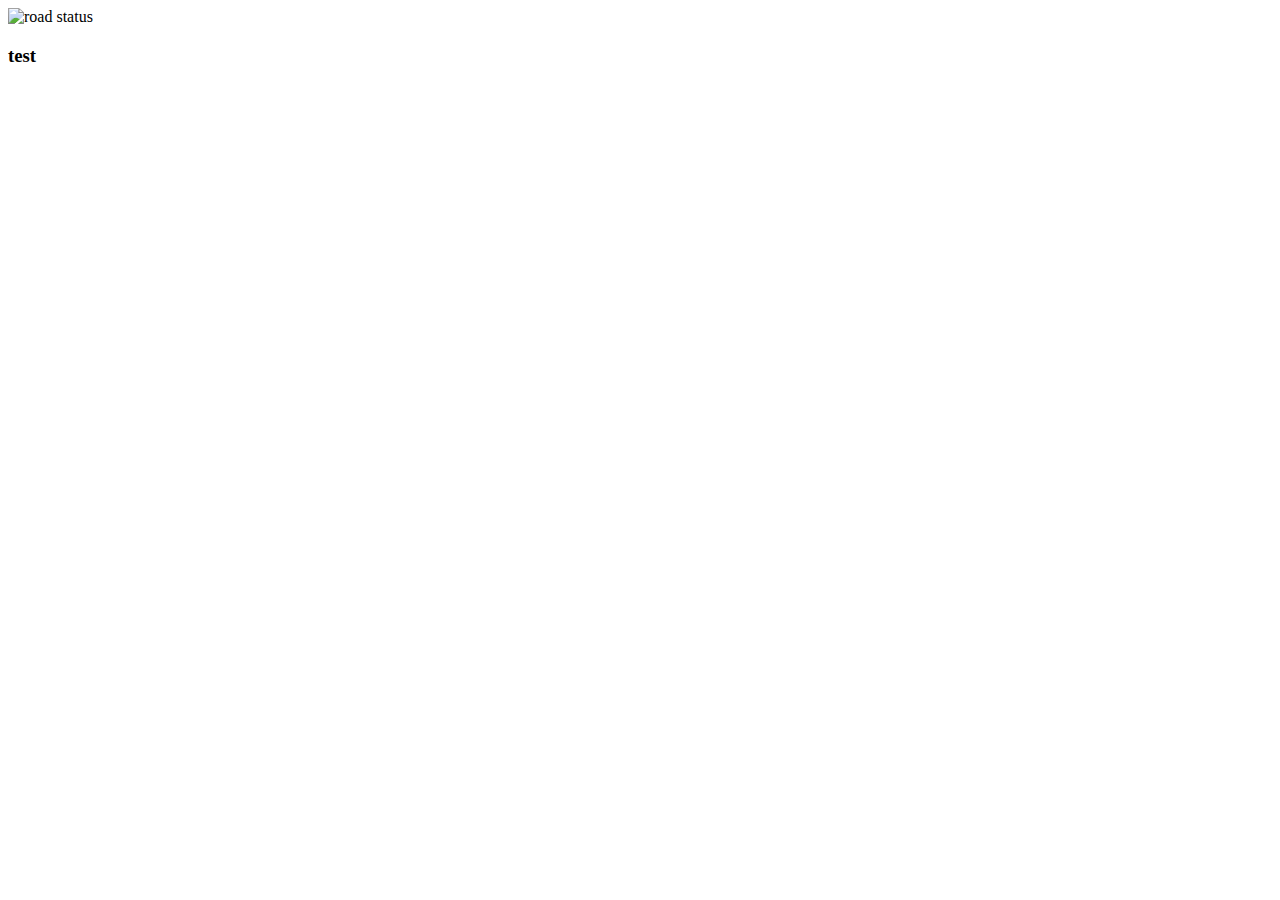
==== searchResult.html @ 9d334502 "try to add search" ====
<!DOCTYPE html>
<html lang="en">
<head>
    <meta charset="UTF-8">
    <meta http-equiv="X-UA-Compatible" content="IE=edge">
    <meta name="viewport" content="width=device-width, initial-scale=1.0">
    <title>Search Result</title>
</head>
<body>
    <div hidden id="pageID">Sub</div>
    <div>
        <img id="roadSta" src="" alt="road status">
    </div>
    <div>
        <h3 id="statment">test</h3>
    </div>
    <script type="text/javascript" src="main.js"></script>
</body>
</html>
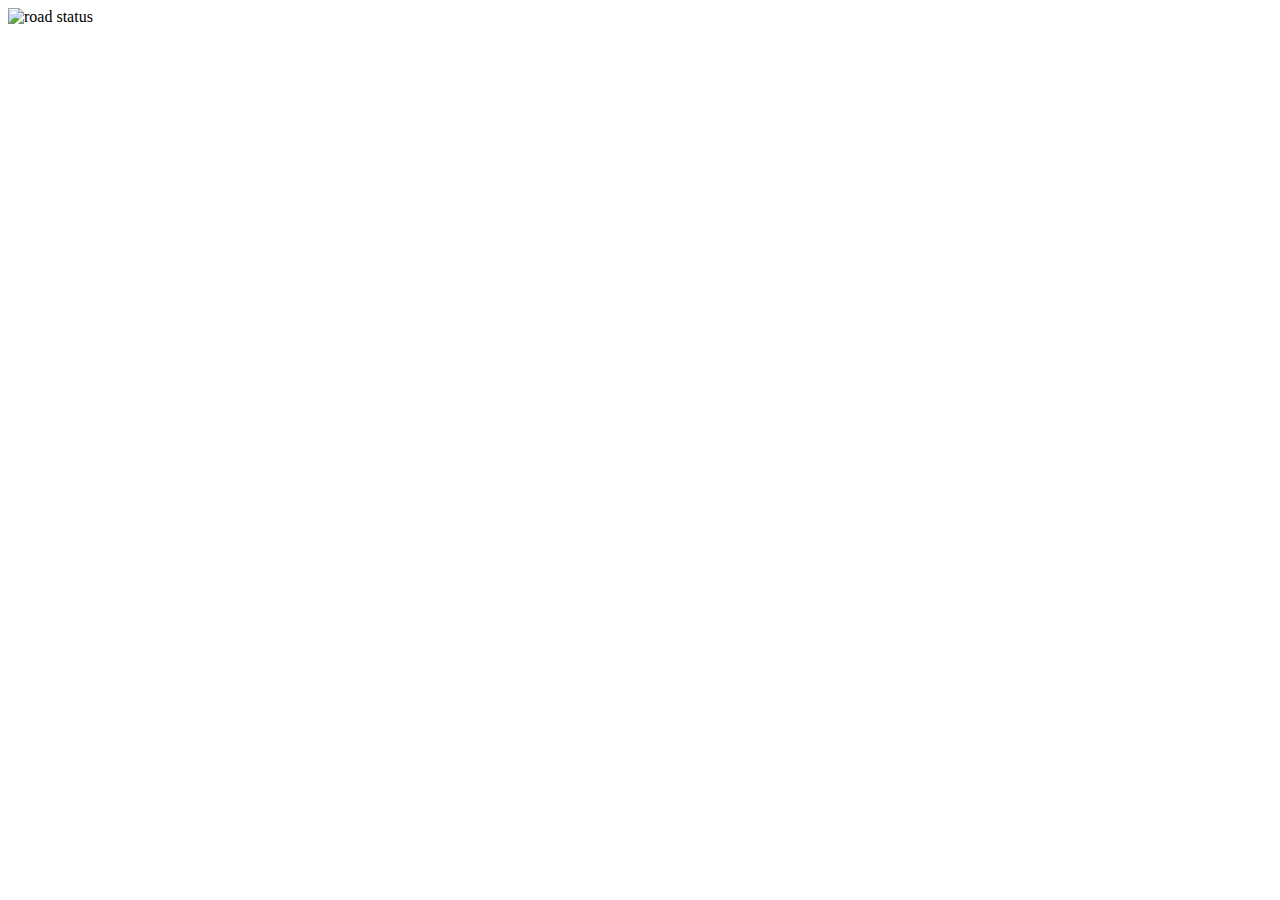
==== commit 218158cd: "pass search key from index to search" ====
--- a/searchResult.html
+++ b/searchResult.html
@@ -14,6 +14,6 @@
     <div>
         <h3 id="statment">test</h3>
     </div>
-    <script type="text/javascript" src="main.js"></script>
+    <script type="text/javascript" src="main2.js"></script>
 </body>
 </html>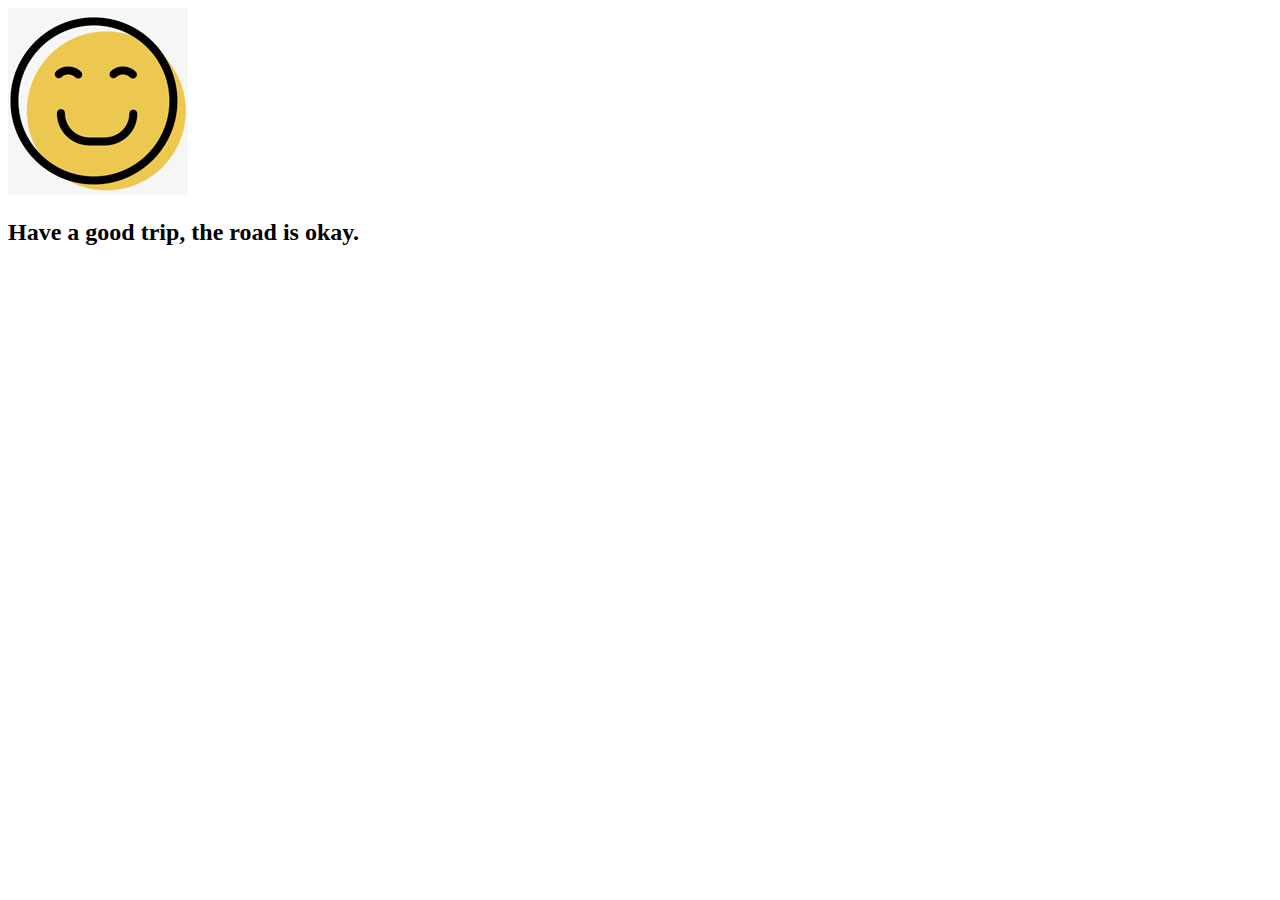
==== commit 6221a42a: "have search feature now" ====
--- a/searchResult.html
+++ b/searchResult.html
@@ -4,6 +4,7 @@
     <meta charset="UTF-8">
     <meta http-equiv="X-UA-Compatible" content="IE=edge">
     <meta name="viewport" content="width=device-width, initial-scale=1.0">
+    <script src="https://ajax.googleapis.com/ajax/libs/jquery/3.6.0/jquery.min.js"></script>
     <title>Search Result</title>
 </head>
 <body>
@@ -11,9 +12,7 @@
     <div>
         <img id="roadSta" src="" alt="road status">
     </div>
-    <div>
-        <h3 id="statment">test</h3>
-    </div>
-    <script type="text/javascript" src="main2.js"></script>
+    <div id="statment"></div>
+    <script type="text/javascript" src="search.js"></script>
 </body>
 </html>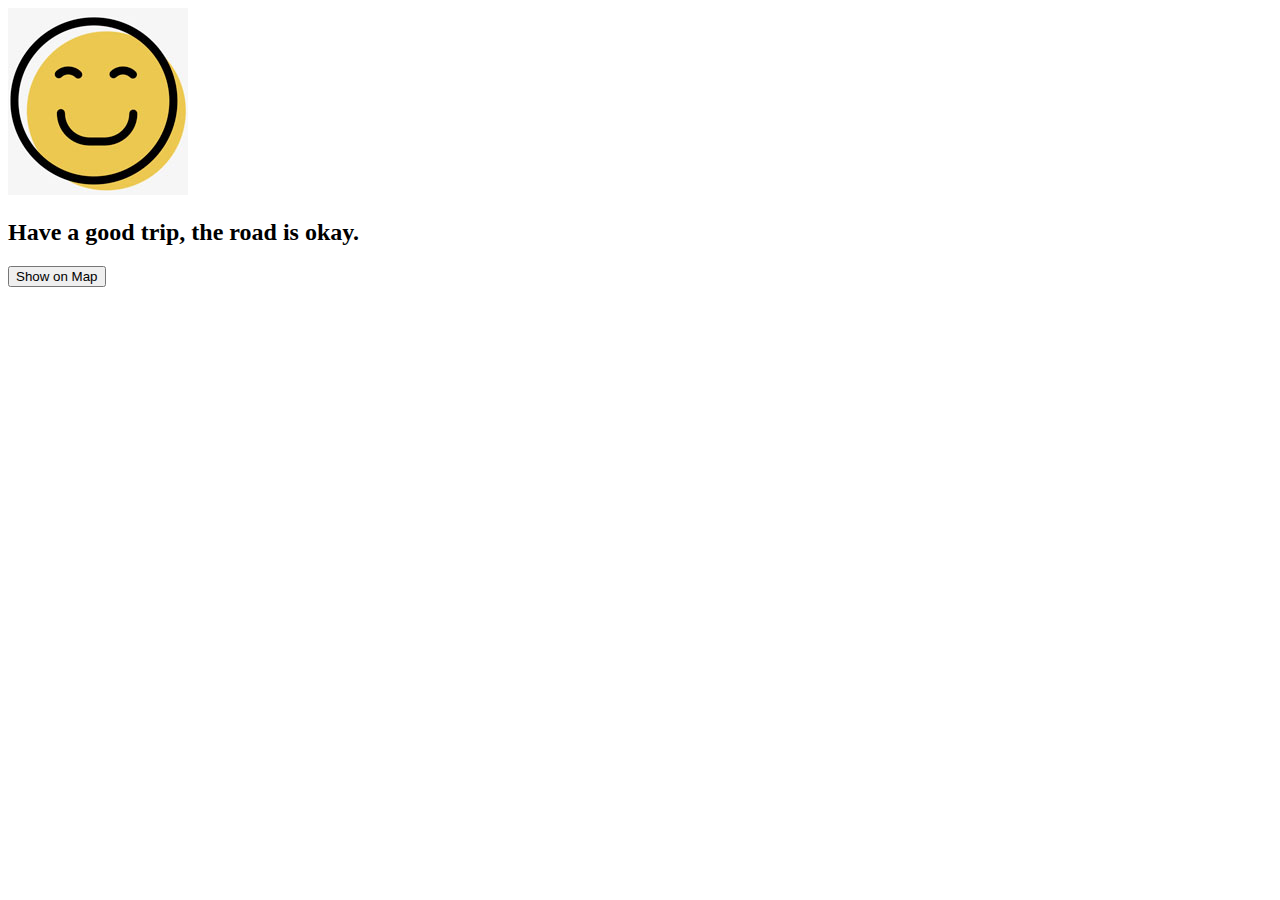
==== commit 8c673c90: "add go back to main" ====
--- a/searchResult.html
+++ b/searchResult.html
@@ -8,11 +8,15 @@
     <title>Search Result</title>
 </head>
 <body>
-    <div hidden id="pageID">Sub</div>
+    <!--<div hidden id="pageID">Sub</div> //one way to try to different the index.html-->
     <div>
         <img id="roadSta" src="" alt="road status">
     </div>
     <div id="statment"></div>
-    <script type="text/javascript" src="search.js"></script>
+
+    <div>
+        <input type="button" id="point" value="Show on Map" onclick="pointMap()" >
+    </div>
+    <script type="text/javascript" src="search.js"></script>    
 </body>
 </html>